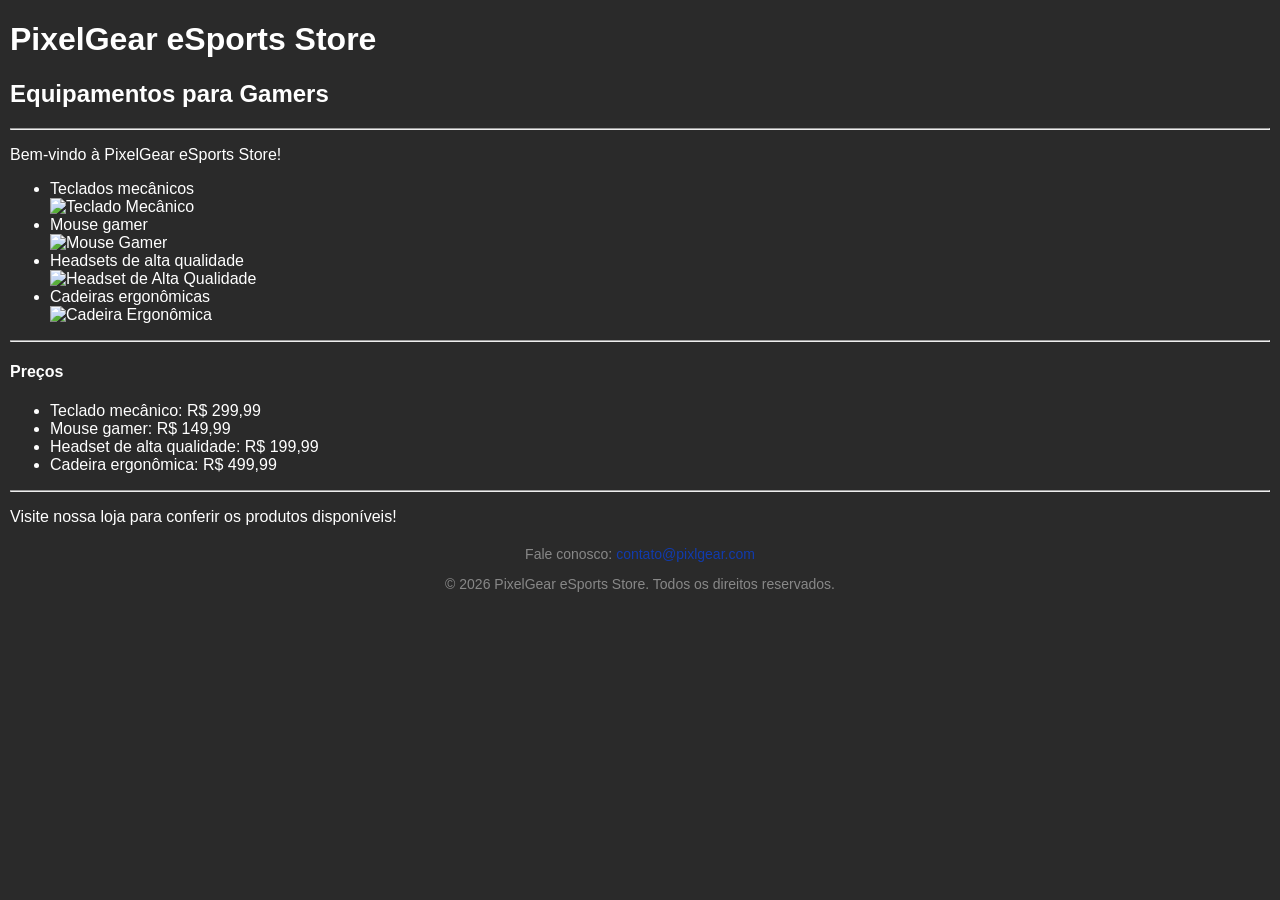
==== S4_AT2.2_R4_LIMA/index.html @ 6303aa2c "Aprimoramento Da Página HTML" ====
<!-- Formatação html -->
<!DOCTYPE html>
<html lang="pt-BR">
<head>
    <meta charset="UTF-8">
    <meta name="viewport" content="width=device-width, initial-scale=1.0">
    <meta http-equiv="X-UA-Compatible" content="ie=edge">
    <title>PixelGear eSports Store</title>
    <link rel="stylesheet" href="style.css">
</head>
<body>
    <h1>PixelGear eSports Store</h1>
    <h2>Equipamentos para Gamers</h2>
    <hr>
    <p>Bem-vindo à PixelGear eSports Store!</p>
    <ul>
        <li>Teclados mecânicos</li>
        <img src="https://cdn.awsli.com.br/2761/2761792/produto/339185590/1-itjygk6f7l.png" alt="Teclado Mecânico" width="250">
        <li>Mouse gamer</li>
        <img src="https://www.logitechstore.com.br/media/catalog/product/cache/105e6f420716e0751863c4b81f527d17/g/p/gproxb.webp" alt="Mouse Gamer" width="250">
        <li>Headsets de alta qualidade</li>
        <img src="https://fallen.cdn.magazord.com.br/img/2025/10/produto/5072/morcego-pro-wireless-1.png?ims=fit-in/900x900/filters:fill(white)" alt="Headset de Alta Qualidade" width="250">
        <li>Cadeiras ergonômicas</li>
        <img src="https://www.comfy.com.br/media/Sem_T_tulo-1.webp" alt="Cadeira Ergonômica" width="175">
    </ul>
    <hr>
    <h4>Preços</h4>
    <ul>
        <li>Teclado mecânico: R$ 299,99</li>
        <li>Mouse gamer: R$ 149,99</li>
        <li>Headset de alta qualidade: R$ 199,99</li>
        <li>Cadeira ergonômica: R$ 499,99</li>
    </ul>
    <hr>
    <p>Visite nossa loja para conferir os produtos disponíveis!</p>
    
<footer>
        <p>Fale conosco: <a href="mailto:contato@pixlgear.com" class="link-contato">contato@pixlgear.com</a></p>
        <p>© 2026 PixelGear eSports Store. Todos os direitos reservados.</p>
    </footer>
</body>
</html>
---- S4_AT2.2_R4_LIMA/style.css ----
body {
    background-color: rgb(42, 42, 42);
    color: white;
    font-family: Arial, Helvetica, sans-serif;
    margin: 10px;
}
footer {
    text-align: center;
    margin-top: 20px;
    color: #888888;
    font-size: 14px;
}
a {
    color: #0145ff9e;
    /* Cor verde gamer para links */
    text-decoration: none;
    /* Remover sublinhado dos links */
}
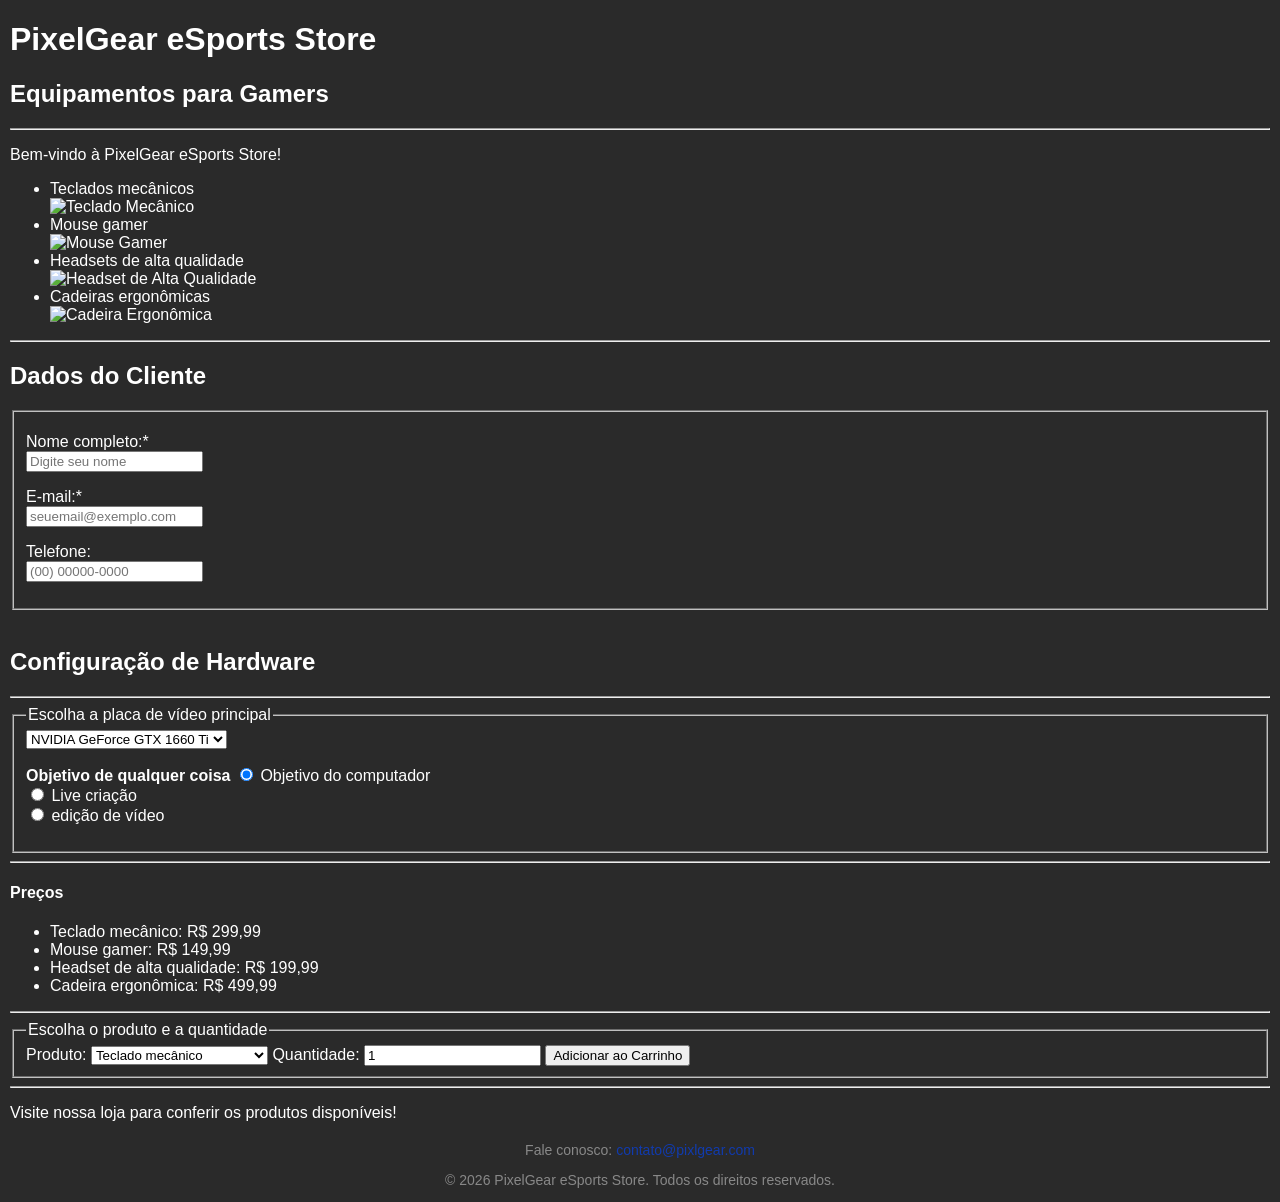
==== commit 2a43d487: "Adicionando melhorias com a IA" ====
--- a/S4_AT2.2_R4_LIMA/index.html
+++ b/S4_AT2.2_R4_LIMA/index.html
@@ -24,6 +24,55 @@
         <img src="https://www.comfy.com.br/media/Sem_T_tulo-1.webp" alt="Cadeira Ergonômica" width="175">
     </ul>
     <hr>
+                <h2>Dados do Cliente</h2>
+    <fieldset>
+
+            <p>
+                <label for="nome">Nome completo:*</label><br>
+                <input type="text" id="nome" name="nome"
+                    placeholder="Digite seu nome" required>
+            </p>
+
+            <p>
+                <label for="email">E-mail:*</label><br>
+                <input type="email" id="email" name="email"
+                    placeholder="seuemail@exemplo.com" required>
+            </p>
+
+            <p>
+                <label for="telefone">Telefone:</label><br>
+                <input type="tel" id="telefone" name="telefone"
+                    placeholder="(00) 00000-0000">
+            </p>
+        </fieldset>
+
+        <br>
+    
+    <h2>Configuração de Hardware</h2>
+
+    <hr>
+
+    <!-- Configuração de Hardware -->
+     <fieldset>
+        <legend>Escolha a placa de vídeo principal</legend>
+        <select name="gpu" id="gpu">
+            <option value="gtx1660">NVIDIA GeForce GTX 1660 Ti</option>
+            <option value="rtx3060">NVIDIA GeForce RTX 3060</option>
+            <option value="gtx1650">NVIDIA GeForce GTX 1650</option>
+        </select>
+        <p>
+            <strong>Objetivo de qualquer coisa</strong>
+            <input type="radio" name="objetivo" id="jogos" value="jogos" checked>
+            <label for="objetivo">Objetivo do computador</label></br>
+
+            <input type="radio" name="streaming" id="streaming" value="streaming">
+            <label for="objetivo">Live criação</label></br>
+
+            <input type="radio" name="objetivo" id="trabalho" value="trabalho">
+            <label for="objetivo">edição de vídeo</label></br>
+        </p>
+     </fieldset>
+     <hr>
     <h4>Preços</h4>
     <ul>
         <li>Teclado mecânico: R$ 299,99</li>
@@ -31,6 +80,23 @@
         <li>Headset de alta qualidade: R$ 199,99</li>
         <li>Cadeira ergonômica: R$ 499,99</li>
     </ul>
+    <hr>
+    <!-- Fieldset pra escolher qual produto comprar, quantidade e adicionar ao carrinho -->
+    <fieldset>
+        <legend>Escolha o produto e a quantidade</legend>
+        <label for="produto">Produto:</label>
+        <select name="produto" id="produto">
+            <option value="teclado">Teclado mecânico</option>
+            <option value="mouse">Mouse gamer</option>
+            <option value="headset">Headset de alta qualidade</option>
+            <option value="cadeira">Cadeira ergonômica</option>
+        </select>
+
+        <label for="quantidade">Quantidade:</label>
+        <input type="number" id="quantidade" name="quantidade" min="1" value="1">
+
+        <button type="button" onclick="adicionarAoCarrinho()">Adicionar ao Carrinho</button>
+    </fieldset>
     <hr>
     <p>Visite nossa loja para conferir os produtos disponíveis!</p>
     
